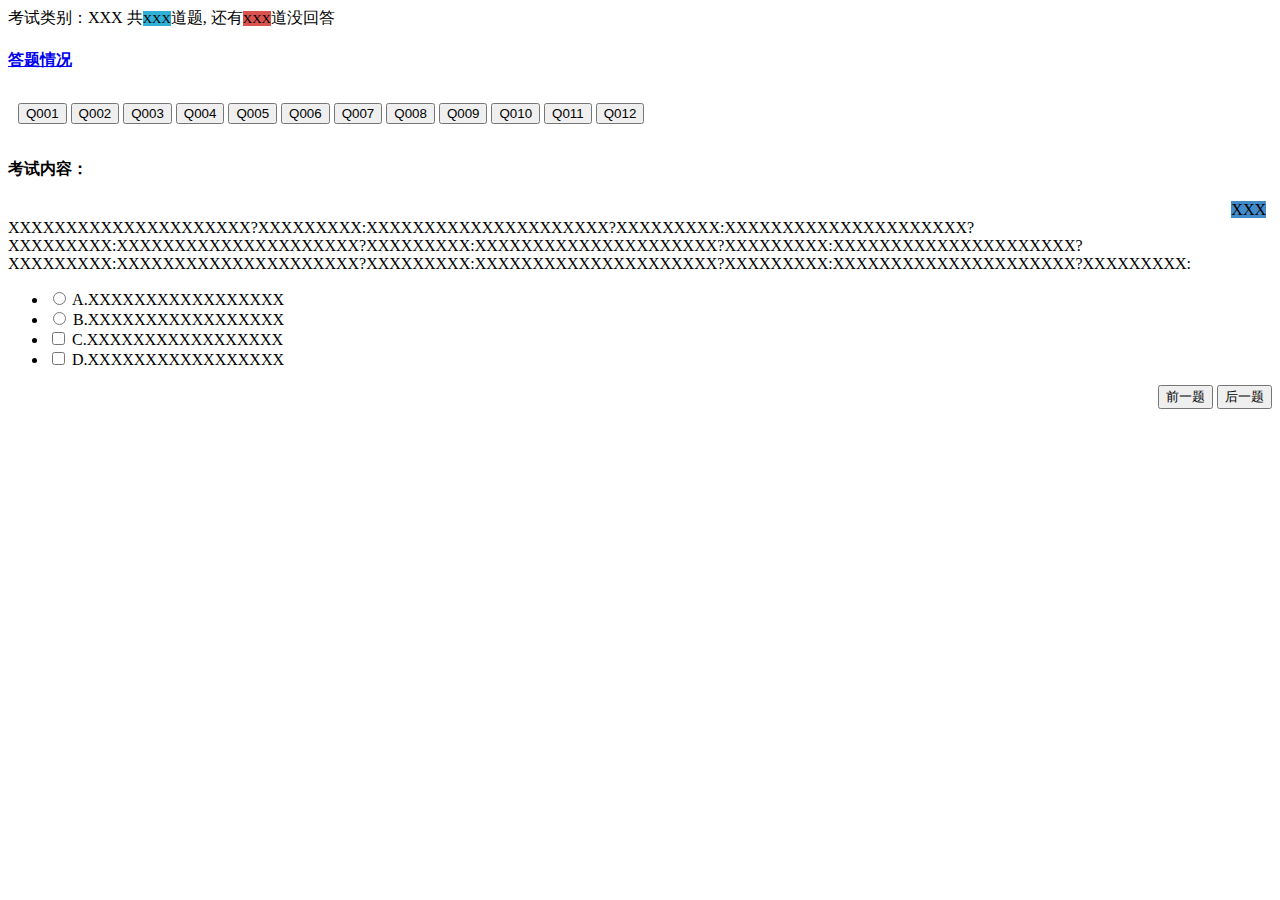
==== examsys.first/src/main/webapp/jquerybootstrap/testpaper.html @ 1590bbf6 "考试页面初版html完成" ====
<!DOCTYPE html>
<html>
	<head>
	    <meta charset="utf-8" />
	    <meta http-equiv="X-UA-Compatible" content="IE=edge" />
	
	    <title>简单的考试系统</title>
	    <meta name="description" content="简单的考试系统" />
	    <meta name="keywords" content="考试,考试系统,题库,试题">
	
	    <meta name="HandheldFriendly" content="True" />
	    <meta name="viewport" content="width=device-width, initial-scale=1.0" />
	    <meta name="generator" content="Ghost 0.7" />
	    
		<link rel="stylesheet" type="text/css" href="css/bootstrap.css"/>
		<link rel="stylesheet" type="text/css" href="css/bootstrap-theme.css"/>
		<link rel="stylesheet" type="text/css" href="css/examsys.css"/>
		<link rel="stylesheet" type="text/css" href="css/font-awesome.css">
    		<link href="css/media.css" rel="stylesheet" type="text/css" />
		
		<script src="js/jquery-3.1.1.js" type="text/javascript" charset="utf-8"></script>
		<script src="js/jquery.countdown.js"></script>
		<script src="js/bootstrap.js" type="text/javascript" charset="utf-8"></script>
		<script src="js/common.js" type="text/javascript" charset="utf-8"></script>
		<script src="testpaper.js" type="text/javascript" charset="utf-8"></script>
		<style>
			/*div.thumbnail:hover{
				border-style: solid;
				border-color:#000000;
			}*/
			.vpad {margin-bottom: 4px;}
		</style>
	</head>
	<body>
		<div class="panel panel-default panel-info">
		<div class="panel-heading">考试类别：XXX 
		  共<span class="badge" style="background-color:#31B0D5;font-size: 13px;">XXX</span>道题,
		  还有<span class="badge" style="background-color: #d9534f;font-size: 13px">XXX</span>道没回答
		</div>
  		<div class="panel-body">
		<div class="container">
			<!--
            	作者：hongyuhang@hotmail.com
            	时间：2017-01-17
            	描述：倒计时和考题总览区
            -->
            <div class="row">
	            <div class="panel-group" id="accordion" role="tablist" aria-multiselectable="true">
				  <div class="panel panel-default">
				    <div class="panel-heading" role="tab" id="headingOne">
				      <h4 class="panel-title">
				        <a data-toggle="collapse" data-parent="#accordion" href="#collapseOne" aria-expanded="true" aria-controls="collapseOne">
				          答题情况
				        </a>
				      </h4>
				    </div>
				    <div id="collapseOne" class="panel-collapse collapse in" role="tabpanel" aria-labelledby="headingOne">
				      <div class="panel-body">
						<!--
		                	作者：hongyuhang@hotmail.com
		                	时间：2017-01-17
		                	描述：倒计时区
		                -->
						<div class="col-sm-4 col-md-4 col-lg-4">
							<div class="digits"></div>
						</div>
						<!--
		                	作者：hongyuhang@hotmail.com
		                	时间：2017-01-17
		                	描述：考题总览区
		                -->
						<div class="col-sm-8 col-md-8 col-lg-8" style="padding: 10px;">
							<button type="button" class="btn btn-info btn-sm vpad">
								<span class="glyphicon glyphicon-ok-circle"></span> Q001
							</button>
							<button type="button" class="btn btn-warning btn-sm vpad">
								<span class="glyphicon glyphicon-remove-circle"></span> Q002
							</button>
							<button type="button" class="btn btn-warning btn-sm vpad">
								<span class="glyphicon glyphicon-remove-circle"></span> Q003
							</button>
							<button type="button" class="btn btn-warning btn-sm vpad">
								<span class="glyphicon glyphicon-remove-circle"></span> Q004
							</button>
							<button type="button" class="btn btn-warning btn-sm vpad">
								<span class="glyphicon glyphicon-remove-circle"></span> Q005
							</button>
							<button type="button" class="btn btn-warning btn-sm vpad">
								<span class="glyphicon glyphicon-remove-circle"></span> Q006
							</button>
							<button type="button" class="btn btn-warning btn-sm vpad">
								<span class="glyphicon glyphicon-remove-circle"></span> Q007
							</button>
							<button type="button" class="btn btn-warning btn-sm vpad">
								<span class="glyphicon glyphicon-remove-circle"></span> Q008
							</button>
							<button type="button" class="btn btn-warning btn-sm vpad">
								<span class="glyphicon glyphicon-remove-circle"></span> Q009
							</button>
							<button type="button" class="btn btn-warning btn-sm vpad">
								<span class="glyphicon glyphicon-remove-circle"></span> Q010
							</button>
							<button type="button" class="btn btn-warning btn-sm vpad">
								<span class="glyphicon glyphicon-remove-circle"></span> Q011
							</button>
							<button type="button" class="btn btn-warning btn-sm vpad">
								<span class="glyphicon glyphicon-remove-circle"></span> Q012
							</button>
							<!--<span class="badge">21</span>
							<span class="badge">21</span>-->
						</div>
				      </div>
				    </div>
				  </div>
				</div>
			</div>
			<!--
            	作者：hongyuhang@hotmail.com
            	时间：2017-01-17
            	描述：考题内容区
            -->
			<div class="row" style="min-height: 400px;">
				<div class="panel-group" id="accordion" role="tablist" aria-multiselectable="true">
				  <div class="panel panel-default">
				    <div class="panel-heading" role="tab" id="headingOne">
				      <h4 class="panel-title">
				      	考试内容：
				      </h4>
				    </div>
				    <div id="collapseOne" class="panel-collapse collapse in" role="tabpanel" aria-labelledby="headingOne">
				      <div class="panel-body">
				      	<div class="col-sm-1 col-md-1 col-lg-1" style="text-align: right;padding-right: 1px;">
				      		<span class="badge" style="margin-right: 1px;background-color:#428bca">XXX</span>&nbsp;
				      	</div>
						<div class="col-sm-11 col-md-11 col-lg-11">
							XXXXXXXXXXXXXXXXXXXXX?XXXXXXXXX:XXXXXXXXXXXXXXXXXXXXX?XXXXXXXXX:XXXXXXXXXXXXXXXXXXXXX?XXXXXXXXX:XXXXXXXXXXXXXXXXXXXXX?XXXXXXXXX:XXXXXXXXXXXXXXXXXXXXX?XXXXXXXXX:XXXXXXXXXXXXXXXXXXXXX?XXXXXXXXX:XXXXXXXXXXXXXXXXXXXXX?XXXXXXXXX:XXXXXXXXXXXXXXXXXXXXX?XXXXXXXXX:XXXXXXXXXXXXXXXXXXXXX?XXXXXXXXX:
							<br />
							<ul class="list-group">
							  <li class="list-group-item"><input name="aaa" type="radio"> A.XXXXXXXXXXXXXXXXX</input></li>
							  <li class="list-group-item"><input name="aaa" type="radio" /> B.XXXXXXXXXXXXXXXXX</li>
							  <li class="list-group-item"><input name="bbb" type="checkbox" /> C.XXXXXXXXXXXXXXXXX</li>
							  <li class="list-group-item"><input name="ccc" type="checkbox" /> D.XXXXXXXXXXXXXXXXX</li>
							</ul>
			<div class="btn-group" style="float:right;">
			    <button type="button" class="btn btn-default">前一题</button>
			    <button type="button" class="btn btn-default">后一题</button>
			</div>
						</div>
				      </div>
				    </div>
				  </div>
				</div>
			</div>

		</div>
		  </div>
	</div>
	</body>
</html>
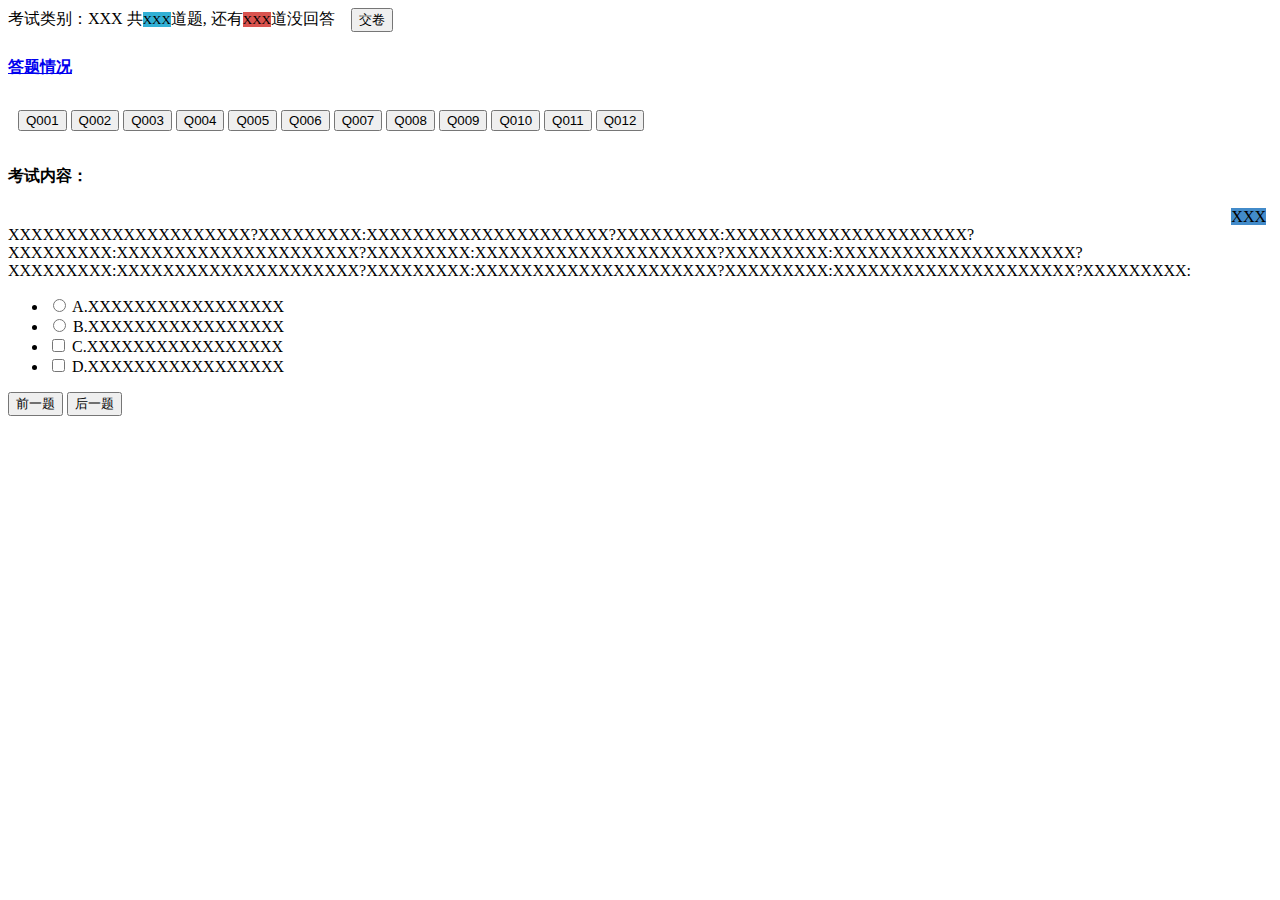
==== commit df6df7bf: "在服务层加入缓存逻辑，并修改了配置文件，改正一些bug" ====
--- a/examsys.first/src/main/webapp/jquerybootstrap/testpaper.html
+++ b/examsys.first/src/main/webapp/jquerybootstrap/testpaper.html
@@ -29,6 +29,7 @@
 				border-color:#000000;
 			}*/
 			.vpad {margin-bottom: 4px;}
+			.vmar {margin-right: 4px;}
 		</style>
 	</head>
 	<body>
@@ -36,6 +37,10 @@
 		<div class="panel-heading">考试类别：XXX 
 		  共<span class="badge" style="background-color:#31B0D5;font-size: 13px;">XXX</span>道题,
 		  还有<span class="badge" style="background-color: #d9534f;font-size: 13px">XXX</span>道没回答
+		  &nbsp;&nbsp;
+		  <button id="completeTest" type="button" class="btn btn-primary vpad">
+			  <span class="glyphicon glyphicon-cloud-upload"></span> 交卷
+		  </button>
 		</div>
   		<div class="panel-body">
 		<div class="container">
@@ -69,7 +74,7 @@
 		                	时间：2017-01-17
 		                	描述：考题总览区
 		                -->
-						<div class="col-sm-8 col-md-8 col-lg-8" style="padding: 10px;">
+						<div id="answerinfo" class="col-sm-8 col-md-8 col-lg-8" style="padding: 10px;">
 							<button type="button" class="btn btn-info btn-sm vpad">
 								<span class="glyphicon glyphicon-ok-circle"></span> Q001
 							</button>
@@ -130,21 +135,21 @@
 				    <div id="collapseOne" class="panel-collapse collapse in" role="tabpanel" aria-labelledby="headingOne">
 				      <div class="panel-body">
 				      	<div class="col-sm-1 col-md-1 col-lg-1" style="text-align: right;padding-right: 1px;">
-				      		<span class="badge" style="margin-right: 1px;background-color:#428bca">XXX</span>&nbsp;
+				      		<span id="questionIndex" class="badge" style="margin-right: 1px;background-color:#428bca">XXX</span>&nbsp;
 				      	</div>
 						<div class="col-sm-11 col-md-11 col-lg-11">
-							XXXXXXXXXXXXXXXXXXXXX?XXXXXXXXX:XXXXXXXXXXXXXXXXXXXXX?XXXXXXXXX:XXXXXXXXXXXXXXXXXXXXX?XXXXXXXXX:XXXXXXXXXXXXXXXXXXXXX?XXXXXXXXX:XXXXXXXXXXXXXXXXXXXXX?XXXXXXXXX:XXXXXXXXXXXXXXXXXXXXX?XXXXXXXXX:XXXXXXXXXXXXXXXXXXXXX?XXXXXXXXX:XXXXXXXXXXXXXXXXXXXXX?XXXXXXXXX:XXXXXXXXXXXXXXXXXXXXX?XXXXXXXXX:
+							<span id="questionContent">XXXXXXXXXXXXXXXXXXXXX?XXXXXXXXX:XXXXXXXXXXXXXXXXXXXXX?XXXXXXXXX:XXXXXXXXXXXXXXXXXXXXX?XXXXXXXXX:XXXXXXXXXXXXXXXXXXXXX?XXXXXXXXX:XXXXXXXXXXXXXXXXXXXXX?XXXXXXXXX:XXXXXXXXXXXXXXXXXXXXX?XXXXXXXXX:XXXXXXXXXXXXXXXXXXXXX?XXXXXXXXX:XXXXXXXXXXXXXXXXXXXXX?XXXXXXXXX:XXXXXXXXXXXXXXXXXXXXX?XXXXXXXXX:</span>
 							<br />
-							<ul class="list-group">
+							<ul id="options" class="list-group">
 							  <li class="list-group-item"><input name="aaa" type="radio"> A.XXXXXXXXXXXXXXXXX</input></li>
 							  <li class="list-group-item"><input name="aaa" type="radio" /> B.XXXXXXXXXXXXXXXXX</li>
 							  <li class="list-group-item"><input name="bbb" type="checkbox" /> C.XXXXXXXXXXXXXXXXX</li>
 							  <li class="list-group-item"><input name="ccc" type="checkbox" /> D.XXXXXXXXXXXXXXXXX</li>
 							</ul>
-			<div class="btn-group" style="float:right;">
-			    <button type="button" class="btn btn-default">前一题</button>
-			    <button type="button" class="btn btn-default">后一题</button>
-			</div>
+							<div class="btn-group" style="float:left;">
+							    <button id="preBtn" type="button" class="btn btn-default">前一题</button>
+							    <button id="nextBtn" type="button" class="btn btn-default">后一题</button>
+							</div>
 						</div>
 				      </div>
 				    </div>
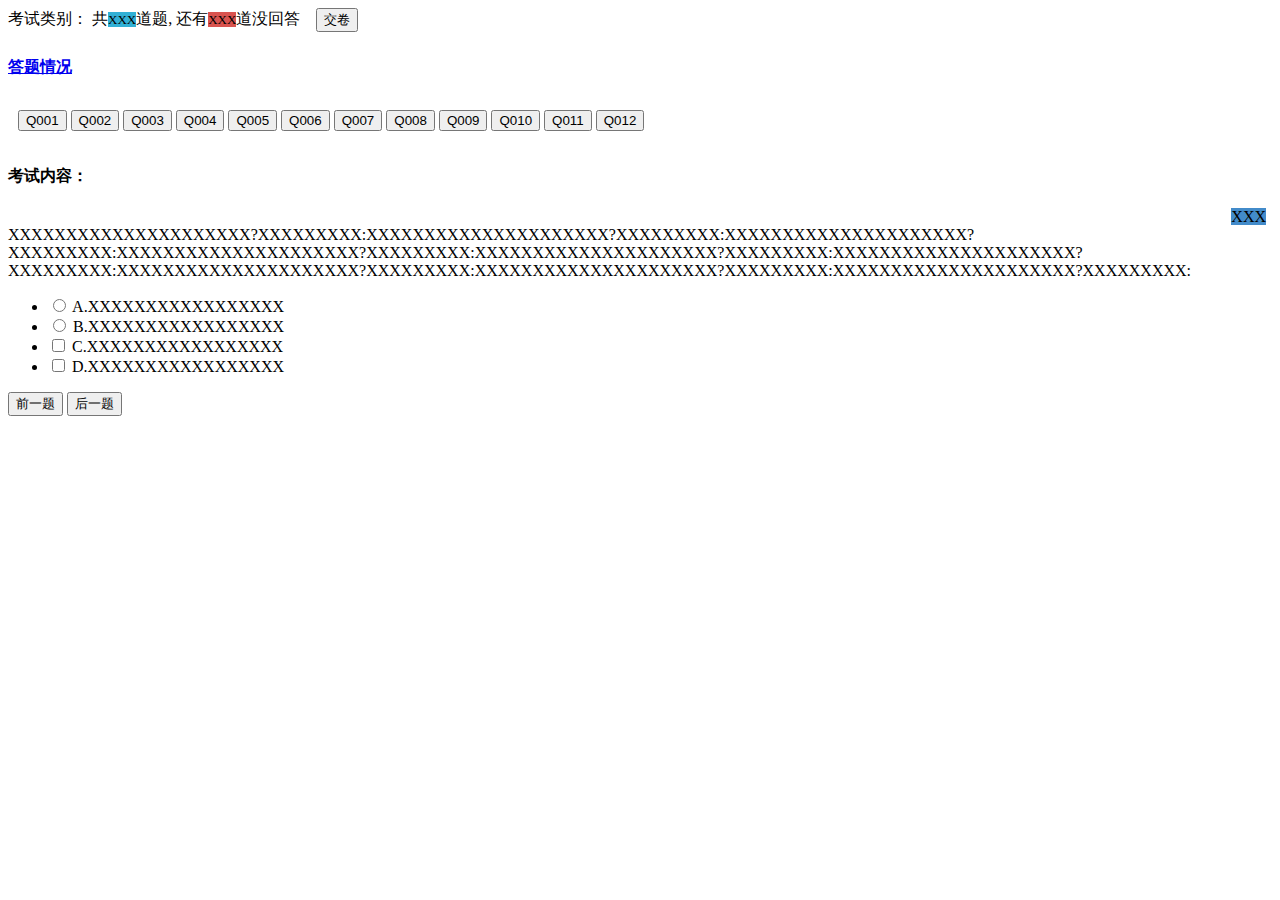
==== commit ae469bf0: "完善了考试页面的一些遗漏逻辑，除了交卷之外，其余部分已经全都实现。" ====
--- a/examsys.first/src/main/webapp/jquerybootstrap/testpaper.html
+++ b/examsys.first/src/main/webapp/jquerybootstrap/testpaper.html
@@ -34,9 +34,9 @@
 	</head>
 	<body>
 		<div class="panel panel-default panel-info">
-		<div class="panel-heading">考试类别：XXX 
-		  共<span class="badge" style="background-color:#31B0D5;font-size: 13px;">XXX</span>道题,
-		  还有<span class="badge" style="background-color: #d9534f;font-size: 13px">XXX</span>道没回答
+		<div class="panel-heading">考试类别：<span id="categoryName"></span>
+		  共<span id="totalItems" class="badge" style="background-color:#31B0D5;font-size: 13px;">XXX</span>道题,
+		  还有<span id="leftItems" class="badge" style="background-color: #d9534f;font-size: 13px">XXX</span>道没回答
 		  &nbsp;&nbsp;
 		  <button id="completeTest" type="button" class="btn btn-primary vpad">
 			  <span class="glyphicon glyphicon-cloud-upload"></span> 交卷
